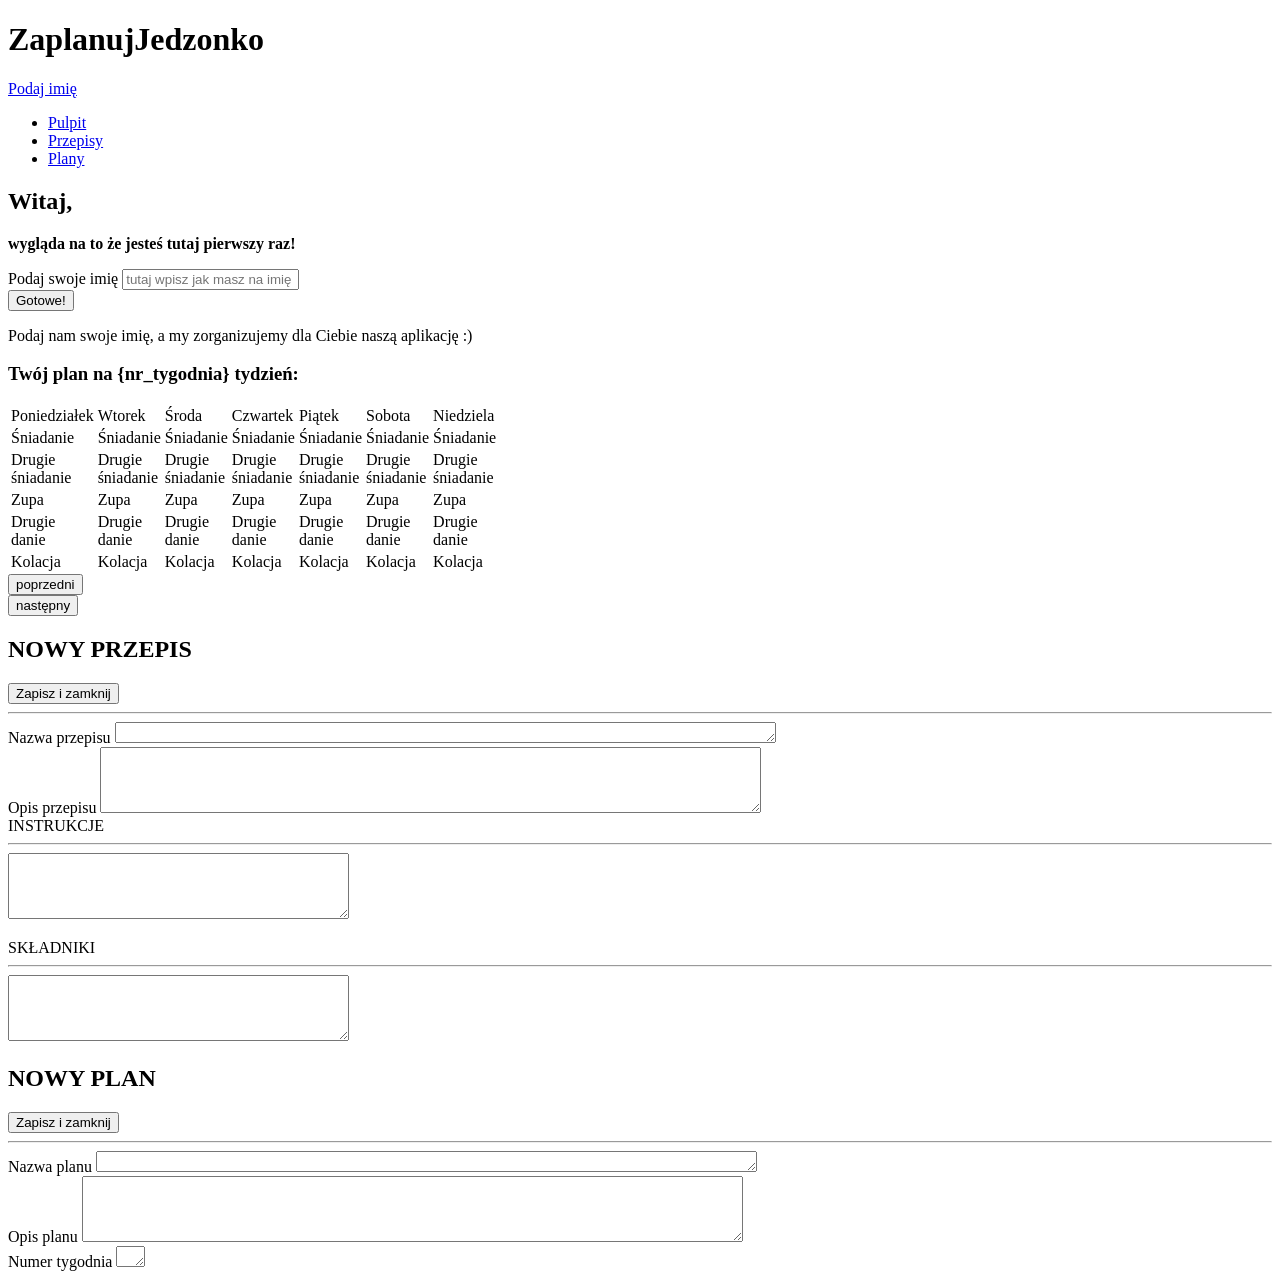
==== development/app.html @ 40dc9a52 "Domergowanie developa do feature/6.1" ====
<!DOCTYPE html>
<html lang="pl">
<head>
    <meta charset="UTF-8"/>
    <meta name="viewport" content="width=device-width, initial-scale=1.0"/>
    <meta http-equiv="X-UA-Compatible" content="ie=edge"/>
    <title>Zaplanuj Jedzonko</title>
    <link rel="stylesheet" href="./css/main.css"/>
    <link rel="stylesheet" href="./css/fontawesome.css"/>
</head>
<body class="app-body">
<div class="app-container">
    <header class="app-header">
        <div class="logo__container">
            <h1 class="logo__header">Zaplanuj<span class="logo__header logo__second__word">Jedzonko</span></h1>
        </div>
        <div class="app-header__user">
            <div class="app-header__name" id="nameDisplay"></div>
            <i class="fas fa-user-circle"></i>
        </div>
    </header>
    <nav class="app-nav">
        <ul class="app-nav__list">
            <li class="app-nav__item">
                <a href="app.html" class="app-nav__link app-nav__link--active">Pulpit</a>
            </li>
            <li class="app-nav__item">
                <a href="recipes.html" class="app-nav__link">Przepisy</a>
            </li>
            <li class="app-nav__item">
                <a href="schedules.html" class="app-nav__link">Plany</a>
            </li>
        </ul>
    </nav>
    <!--
    ################################################################
    ############ TU SIĘ ZACZYNA GLOWNY EKRAN APLIKACJI #############
    ################################################################
    -->
    <main class="app-main">
        <div class="main-container">
            <!--  ===== FIRST ENTRY SCREEN START  =====  -->
            <div class="main__screen main__screen--newUser" id="newUser">
                <div class="newUser__content">
                    <h2>Witaj,</h2>
                    <p><strong>wygląda na to że jesteś tutaj pierwszy raz!</strong></p>
                    <form name="userNameQuerry" class="newUser__form">
                        <label for="userName" class="hidden-label">Podaj swoje imię</label>
                        <input id="userName" type="text" name="userName" placeholder="tutaj wpisz jak masz na imię">
                        <br>
                        <button type="submit" class="btn btn--big" id="saveNameBtn">Gotowe!</button>
                    </form>
                    <p>Podaj nam swoje imię, a my zorganizujemy dla Ciebie naszą aplikację :)</p>
                </div>
            </div>
            <!--  ===== first entry screen end  =====  -->
            <!--  ===== DASHBOARD SCREEN START  =====  -->
            <div class="main__screen main__screen--dashboard" id="dashboard">
                <div class="week__plan__container">
                    <div class="week__plan__header">
                        <h3>Twój plan na {nr_tygodnia} tydzień:</h3>
                    </div>
                    <div class="week__plan">
                        <table class="week__plan__table">

                            <thead>
                            <tr class="table__header">
                                <td class="day-name1">Poniedziałek</td>
                                <td class="day-name2">Wtorek</td>
                                <td class="day-name3">Środa</td>
                                <td class="day-name4">Czwartek</td>
                                <td class="day-name5">Piątek</td>
                                <td class="day-name6">Sobota</td>
                                <td class="day-name7">Niedziela</td>
                            </tr>
                            </thead>

                            <tbody class="food__plan">
                            <tr class="meal1">
                                <td class="day1__meal1">Śniadanie</td>
                                <td class="day2__meal1">Śniadanie</td>
                                <td class="day3__meal1">Śniadanie</td>
                                <td class="day4__meal1">Śniadanie</td>
                                <td class="day5__meal1">Śniadanie</td>
                                <td class="day6__meal1">Śniadanie</td>
                                <td class="day7__meal1">Śniadanie</td>

                            </tr>
                            <tr class="meal2">
                                <td class="day1__meal2">Drugie<br>śniadanie</td>
                                <td class="day2__meal2">Drugie<br>śniadanie</td>
                                <td class="day3__meal2">Drugie<br>śniadanie</td>
                                <td class="day4__meal2">Drugie<br>śniadanie</td>
                                <td class="day5__meal2">Drugie<br>śniadanie</td>
                                <td class="day6__meal2">Drugie<br>śniadanie</td>
                                <td class="day7__meal2">Drugie<br>śniadanie</td>

                            </tr>
                            <tr class="meal3">
                                <td class="day1__meal3">Zupa</td>
                                <td class="day2__meal3">Zupa</td>
                                <td class="day3__meal3">Zupa</td>
                                <td class="day4__meal3">Zupa</td>
                                <td class="day5__meal3">Zupa</td>
                                <td class="day6__meal3">Zupa</td>
                                <td class="day7__meal3">Zupa</td>

                            </tr>
                            <tr class="meal4">
                                <td class="day1__meal4">Drugie<br>danie</td>
                                <td class="day2__meal4">Drugie<br>danie</td>
                                <td class="day3__meal4">Drugie<br>danie</td>
                                <td class="day4__meal4">Drugie<br>danie</td>
                                <td class="day5__meal4">Drugie<br>danie</td>
                                <td class="day6__meal4">Drugie<br>danie</td>
                                <td class="day7__meal4">Drugie<br>danie</td>

                            </tr>
                            <tr class="meal5">
                                <td class="day1__meal5">Kolacja</td>
                                <td class="day2__meal5">Kolacja</td>
                                <td class="day3__meal5">Kolacja</td>
                                <td class="day4__meal5">Kolacja</td>
                                <td class="day5__meal5">Kolacja</td>
                                <td class="day6__meal5">Kolacja</td>
                                <td class="day7__meal5">Kolacja</td>

                            </tr>
                            </tbody>

                        </table>

                    </div>
                    <div class="week__plan__container switch__buttons">
                        <div class="switch__previous">

                            <button class="button_previous" id="prevWeek"><i class="arrow_left"></i><i
                                    class="arrow_left"></i> poprzedni
                            </button>
                        </div>
                        <div class="switch__next">
                            <button class="button_next" id="nextWeek">następny <i class="arrow_right"></i><i
                                    class="arrow_right"></i>
                            </button>
                        </div>
                    </div>
                </div>
            </div>
            <!--  ===== dashboard screen end            =====  -->
            <!--  ===== ADD / EDIT RECIPE SCREEN START  =====  -->
            <div class="main__screen main__screen--addRecipe" id="addRecipe">
                <!-- tutaj panel dodawania/edycji przepisu-->

                <div class="main__recipes-header">
                    <h2 class="main__recipes-h2">NOWY PRZEPIS</h2>
                    <button class="main__recipes-button">Zapisz i zamknij</button>
                </div>
                    <hr>
                <form>
                        
                    <div class="main__recipes-info"> 
                        <label>Nazwa przepisu</label>                  
                        <textarea name="name" 
                        id="main__recipes-text-name" cols="80" rows="1" ></textarea>
                            <br>
                            <label>Opis przepisu</label>
                            
                            <textarea name="description"
                        id="main__recipes-txt-discription" cols="80" rows="4"></textarea> 
                              
                    </div>
                    <div class="main__recipes-lists">
                           
                        <div class="main__recipes_add">
                            <label>INSTRUKCJE</label>
                            <hr> 
                            
                            <textarea name="instruction" id="main__recipes-instruction" cols="40" rows="4" ></textarea>
                            <i class="fas fa-plus-square  fa-plus-instruction"></i>
                            <ol class="main__screen_order-list">
                                                        
                            </ol>
                        </div>
                        
                        <div class="main__recipes_add">
                            <label>SKŁADNIKI</label>
                            <hr>
                            <textarea name="components" id="main__recipes-component" cols="40" rows="4" ></textarea>
                            <i class="fas fa-plus-square fa-plus-component"></i>
                            <ul class="main__screen_unorder-list">
                                                                
                            </ul>                           
                        </div>
                            
                    </div>
                </form>
            </div>
            <!--  ===== add / edit recipe screen end    =====  -->
            <!--  ==== ADD / EDIT SCHEDULE SCREEN START ===== -->
            <div class="main__screen main__screen--addSchedule" id="addSchedule">

                <div class="main__recipes-header">
                    <h2 class="main__recipes-h2">NOWY PLAN</h2>
                    <button class="main__recipes-button">Zapisz i zamknij</button>
                </div>
                <hr>
                <form>
                    <div class="main__recipes-info">
                        <label for="schedule-name">Nazwa planu</label>
                        <textarea name="name"
                                  id="schedule-name" cols="80" rows="1"></textarea>
                        <br>
                        <label for="schedule-description">Opis planu</label>

                        <textarea name="description"
                                  id="schedule-description" cols="80" rows="4"></textarea>
                        <br>
                        <label for="schedule-weekNumber">Numer tygodnia</label>

                        <textarea name="description"
                                  id="schedule-weekNumber" cols="1" rows="1"></textarea>

                    </div>
                    <div class="main__recipes-lists">


                        </div>



                    </div>
                </form>

            </div>
            <!--  ===== add / edit schedule screen end    =====  -->
        </div>
        <!-- main container div end -->
    </main>
    <!--
    ############ Glowny ekran applikacji - KONIEC  #############
    -->

</div>
<script src="./js/app.js" defer></script>
</body>
</html>
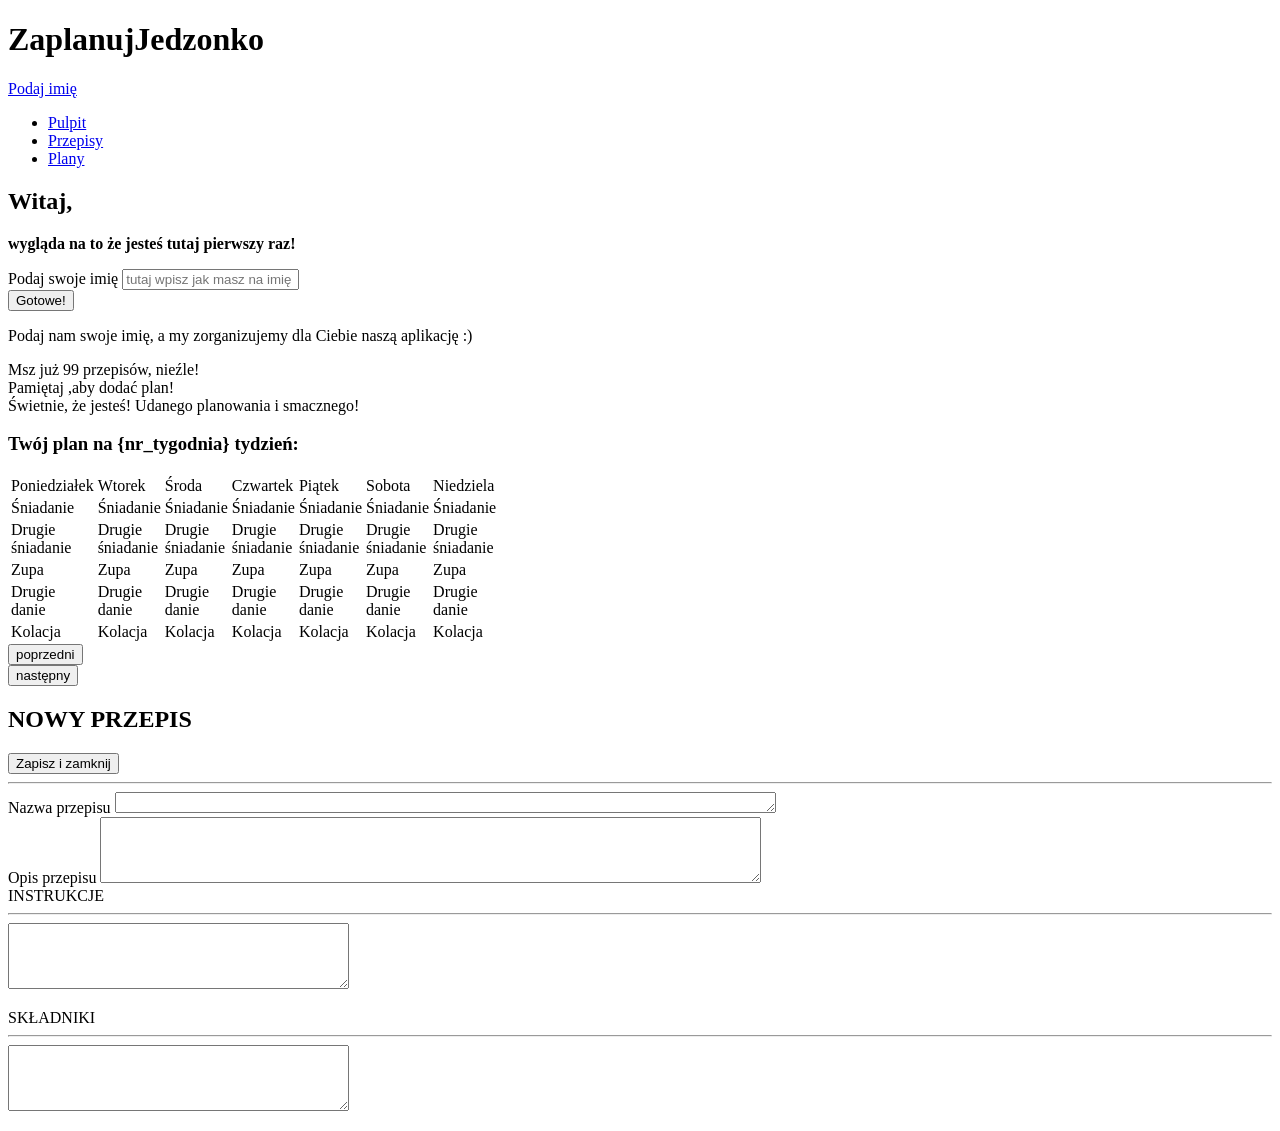
==== commit e37c4a3d: "3.3Zadanie_plus_poprwki_tytułowa" ====
--- a/development/app.html
+++ b/development/app.html
@@ -19,24 +19,24 @@
             <i class="fas fa-user-circle"></i>
         </div>
     </header>
-    <nav class="app-nav">
-        <ul class="app-nav__list">
-            <li class="app-nav__item">
-                <a href="app.html" class="app-nav__link app-nav__link--active">Pulpit</a>
-            </li>
-            <li class="app-nav__item">
-                <a href="recipes.html" class="app-nav__link">Przepisy</a>
-            </li>
-            <li class="app-nav__item">
-                <a href="schedules.html" class="app-nav__link">Plany</a>
-            </li>
-        </ul>
-    </nav>
-    <!--
-    ################################################################
-    ############ TU SIĘ ZACZYNA GLOWNY EKRAN APLIKACJI #############
-    ################################################################
-    -->
+        <nav class="app-nav">
+            <ul class="app-nav__list">
+                <li class="app-nav__item">
+                    <a href="app.html" class="app-nav__link app-nav__link--active">Pulpit</a>
+                </li>
+                <li class="app-nav__item">
+                    <a href="recipes.html" class="app-nav__link">Przepisy</a>
+                </li>
+                <li class="app-nav__item">
+                    <a href="schedules.html" class="app-nav__link">Plany</a>
+                </li>
+            </ul>
+        </nav>
+<!--
+################################################################
+############ TU SIĘ ZACZYNA GLOWNY EKRAN APLIKACJI #############
+################################################################
+-->
     <main class="app-main">
         <div class="main-container">
             <!--  ===== FIRST ENTRY SCREEN START  =====  -->
@@ -54,100 +54,129 @@
                 </div>
             </div>
             <!--  ===== first entry screen end  =====  -->
+
+            <div class="container__widget__notification">
+                <div class="first__notification__info">
+                    <span class="first__icon">
+                        <i class="fas fa-info-circle"></i>
+                    </span>
+                    <span class="first__txt__recpie">Msz już 99 przepisów, nieźle!</span>
+                    <span class="first_close_info">
+                        <i class="fas fa-window-close"></i>
+                    </span>
+                </div>
+                <div class="second__notification__plan">
+                    <span class="second__icon">
+                        <i class="fas fa-exclamation-circle"></i>
+                    </span>
+                    <span class="second__txt__plan">Pamiętaj ,aby dodać plan!</span>
+                    <span class="second__close__plan">
+                        <i class="fas fa-window-close"></i>
+                     </span>
+                </div>
+                <div class="third__notification__presence">
+                    <span class="third__icon">
+                        <i class="fas fa-check-square"></i>
+                    </span>
+                    <span class="third__txt__presence">Świetnie, że jesteś! Udanego planowania i smacznego!</span>
+                    <span class="third_close_presence">
+                        <i class="fas fa-window-close"></i>
+                    </span>
+                </div>
+            </div>
             <!--  ===== DASHBOARD SCREEN START  =====  -->
             <div class="main__screen main__screen--dashboard" id="dashboard">
                 <div class="week__plan__container">
-                    <div class="week__plan__header">
-                        <h3>Twój plan na {nr_tygodnia} tydzień:</h3>
+                        <div class="week__plan__header">
+                            <h3>Twój plan na {nr_tygodnia} tydzień:</h3>
+                        </div>
+                        <div class="week__plan">
+                            <table class="week__plan__table">
+
+                                <thead>
+                                    <tr class="table__header">
+                                        <td class="day-name1">Poniedziałek</td>
+                                        <td class="day-name2">Wtorek</td>
+                                        <td class="day-name3">Środa</td>
+                                        <td class="day-name4">Czwartek</td>
+                                        <td class="day-name5">Piątek</td>
+                                        <td class="day-name6">Sobota</td>
+                                        <td class="day-name7">Niedziela</td>
+                                    </tr>
+                                </thead>
+
+                                <tbody class="food__plan">
+                                    <tr class="meal1">
+                                        <td class="day1__meal1">Śniadanie</td>
+                                        <td class="day2__meal1">Śniadanie</td>
+                                        <td class="day3__meal1">Śniadanie</td>
+                                        <td class="day4__meal1">Śniadanie</td>
+                                        <td class="day5__meal1">Śniadanie</td>
+                                        <td class="day6__meal1">Śniadanie</td>
+                                        <td class="day7__meal1">Śniadanie</td>
+
+                                    </tr>
+                                    <tr class="meal2">
+                                        <td class="day1__meal2">Drugie<br>śniadanie</td>
+                                        <td class="day2__meal2">Drugie<br>śniadanie</td>
+                                        <td class="day3__meal2">Drugie<br>śniadanie</td>
+                                        <td class="day4__meal2">Drugie<br>śniadanie</td>
+                                        <td class="day5__meal2">Drugie<br>śniadanie</td>
+                                        <td class="day6__meal2">Drugie<br>śniadanie</td>
+                                        <td class="day7__meal2">Drugie<br>śniadanie</td>
+
+                                    </tr>
+                                    <tr class="meal3">
+                                        <td class="day1__meal3">Zupa</td>
+                                        <td class="day2__meal3">Zupa</td>
+                                        <td class="day3__meal3">Zupa</td>
+                                        <td class="day4__meal3">Zupa</td>
+                                        <td class="day5__meal3">Zupa</td>
+                                        <td class="day6__meal3">Zupa</td>
+                                        <td class="day7__meal3">Zupa</td>
+
+                                    </tr>
+                                    <tr class="meal4">
+                                        <td class="day1__meal4">Drugie<br>danie</td>
+                                        <td class="day2__meal4">Drugie<br>danie</td>
+                                        <td class="day3__meal4">Drugie<br>danie</td>
+                                        <td class="day4__meal4">Drugie<br>danie</td>
+                                        <td class="day5__meal4">Drugie<br>danie</td>
+                                        <td class="day6__meal4">Drugie<br>danie</td>
+                                        <td class="day7__meal4">Drugie<br>danie</td>
+
+                                    </tr>
+                                    <tr class="meal5">
+                                        <td class="day1__meal5">Kolacja</td>
+                                        <td class="day2__meal5">Kolacja</td>
+                                        <td class="day3__meal5">Kolacja</td>
+                                        <td class="day4__meal5">Kolacja</td>
+                                        <td class="day5__meal5">Kolacja</td>
+                                        <td class="day6__meal5">Kolacja</td>
+                                        <td class="day7__meal5">Kolacja</td>
+
+                                    </tr>
+                                </tbody>
+
+                            </table>
+
+                        </div>
+                        <div class="week__plan__container switch__buttons">
+                            <div class="switch__previous">
+                                <i class="arrow_left"></i>
+                                <i class="arrow_left"></i>
+                                <button class="button_previous">poprzedni</button>
+                            </div>
+                            <div class="switch__next">
+                                <button class="button_next">następny</button>
+                                <i class="arrow_right"></i>
+                                <i class="arrow_right"></i>
+                            </div>
+                        </div>
                     </div>
-                    <div class="week__plan">
-                        <table class="week__plan__table">
-
-                            <thead>
-                            <tr class="table__header">
-                                <td class="day-name1">Poniedziałek</td>
-                                <td class="day-name2">Wtorek</td>
-                                <td class="day-name3">Środa</td>
-                                <td class="day-name4">Czwartek</td>
-                                <td class="day-name5">Piątek</td>
-                                <td class="day-name6">Sobota</td>
-                                <td class="day-name7">Niedziela</td>
-                            </tr>
-                            </thead>
-
-                            <tbody class="food__plan">
-                            <tr class="meal1">
-                                <td class="day1__meal1">Śniadanie</td>
-                                <td class="day2__meal1">Śniadanie</td>
-                                <td class="day3__meal1">Śniadanie</td>
-                                <td class="day4__meal1">Śniadanie</td>
-                                <td class="day5__meal1">Śniadanie</td>
-                                <td class="day6__meal1">Śniadanie</td>
-                                <td class="day7__meal1">Śniadanie</td>
-
-                            </tr>
-                            <tr class="meal2">
-                                <td class="day1__meal2">Drugie<br>śniadanie</td>
-                                <td class="day2__meal2">Drugie<br>śniadanie</td>
-                                <td class="day3__meal2">Drugie<br>śniadanie</td>
-                                <td class="day4__meal2">Drugie<br>śniadanie</td>
-                                <td class="day5__meal2">Drugie<br>śniadanie</td>
-                                <td class="day6__meal2">Drugie<br>śniadanie</td>
-                                <td class="day7__meal2">Drugie<br>śniadanie</td>
-
-                            </tr>
-                            <tr class="meal3">
-                                <td class="day1__meal3">Zupa</td>
-                                <td class="day2__meal3">Zupa</td>
-                                <td class="day3__meal3">Zupa</td>
-                                <td class="day4__meal3">Zupa</td>
-                                <td class="day5__meal3">Zupa</td>
-                                <td class="day6__meal3">Zupa</td>
-                                <td class="day7__meal3">Zupa</td>
-
-                            </tr>
-                            <tr class="meal4">
-                                <td class="day1__meal4">Drugie<br>danie</td>
-                                <td class="day2__meal4">Drugie<br>danie</td>
-                                <td class="day3__meal4">Drugie<br>danie</td>
-                                <td class="day4__meal4">Drugie<br>danie</td>
-                                <td class="day5__meal4">Drugie<br>danie</td>
-                                <td class="day6__meal4">Drugie<br>danie</td>
-                                <td class="day7__meal4">Drugie<br>danie</td>
-
-                            </tr>
-                            <tr class="meal5">
-                                <td class="day1__meal5">Kolacja</td>
-                                <td class="day2__meal5">Kolacja</td>
-                                <td class="day3__meal5">Kolacja</td>
-                                <td class="day4__meal5">Kolacja</td>
-                                <td class="day5__meal5">Kolacja</td>
-                                <td class="day6__meal5">Kolacja</td>
-                                <td class="day7__meal5">Kolacja</td>
-
-                            </tr>
-                            </tbody>
-
-                        </table>
-
-                    </div>
-                    <div class="week__plan__container switch__buttons">
-                        <div class="switch__previous">
-
-                            <button class="button_previous" id="prevWeek"><i class="arrow_left"></i><i
-                                    class="arrow_left"></i> poprzedni
-                            </button>
-                        </div>
-                        <div class="switch__next">
-                            <button class="button_next" id="nextWeek">następny <i class="arrow_right"></i><i
-                                    class="arrow_right"></i>
-                            </button>
-                        </div>
-                    </div>
-                </div>
-            </div>
-            <!--  ===== dashboard screen end            =====  -->
-            <!--  ===== ADD / EDIT RECIPE SCREEN START  =====  -->
+
+                </div>
+            </div>
             <div class="main__screen main__screen--addRecipe" id="addRecipe">
                 <!-- tutaj panel dodawania/edycji przepisu-->
 
@@ -195,50 +224,14 @@
                     </div>
                 </form>
             </div>
-            <!--  ===== add / edit recipe screen end    =====  -->
-            <!--  ==== ADD / EDIT SCHEDULE SCREEN START ===== -->
             <div class="main__screen main__screen--addSchedule" id="addSchedule">
-
-                <div class="main__recipes-header">
-                    <h2 class="main__recipes-h2">NOWY PLAN</h2>
-                    <button class="main__recipes-button">Zapisz i zamknij</button>
-                </div>
-                <hr>
-                <form>
-                    <div class="main__recipes-info">
-                        <label for="schedule-name">Nazwa planu</label>
-                        <textarea name="name"
-                                  id="schedule-name" cols="80" rows="1"></textarea>
-                        <br>
-                        <label for="schedule-description">Opis planu</label>
-
-                        <textarea name="description"
-                                  id="schedule-description" cols="80" rows="4"></textarea>
-                        <br>
-                        <label for="schedule-weekNumber">Numer tygodnia</label>
-
-                        <textarea name="description"
-                                  id="schedule-weekNumber" cols="1" rows="1"></textarea>
-
-                    </div>
-                    <div class="main__recipes-lists">
-
-
-                        </div>
-
-
-
-                    </div>
-                </form>
-
-            </div>
-            <!--  ===== add / edit schedule screen end    =====  -->
+                <!-- tutaj panel dodawania/edycji planu-->
+            </div>
         </div>
-        <!-- main container div end -->
     </main>
-    <!--
-    ############ Glowny ekran applikacji - KONIEC  #############
-    -->
+<!--
+############ Glowny ekran applikacji - KONIEC  #############
+-->
 
 </div>
 <script src="./js/app.js" defer></script>
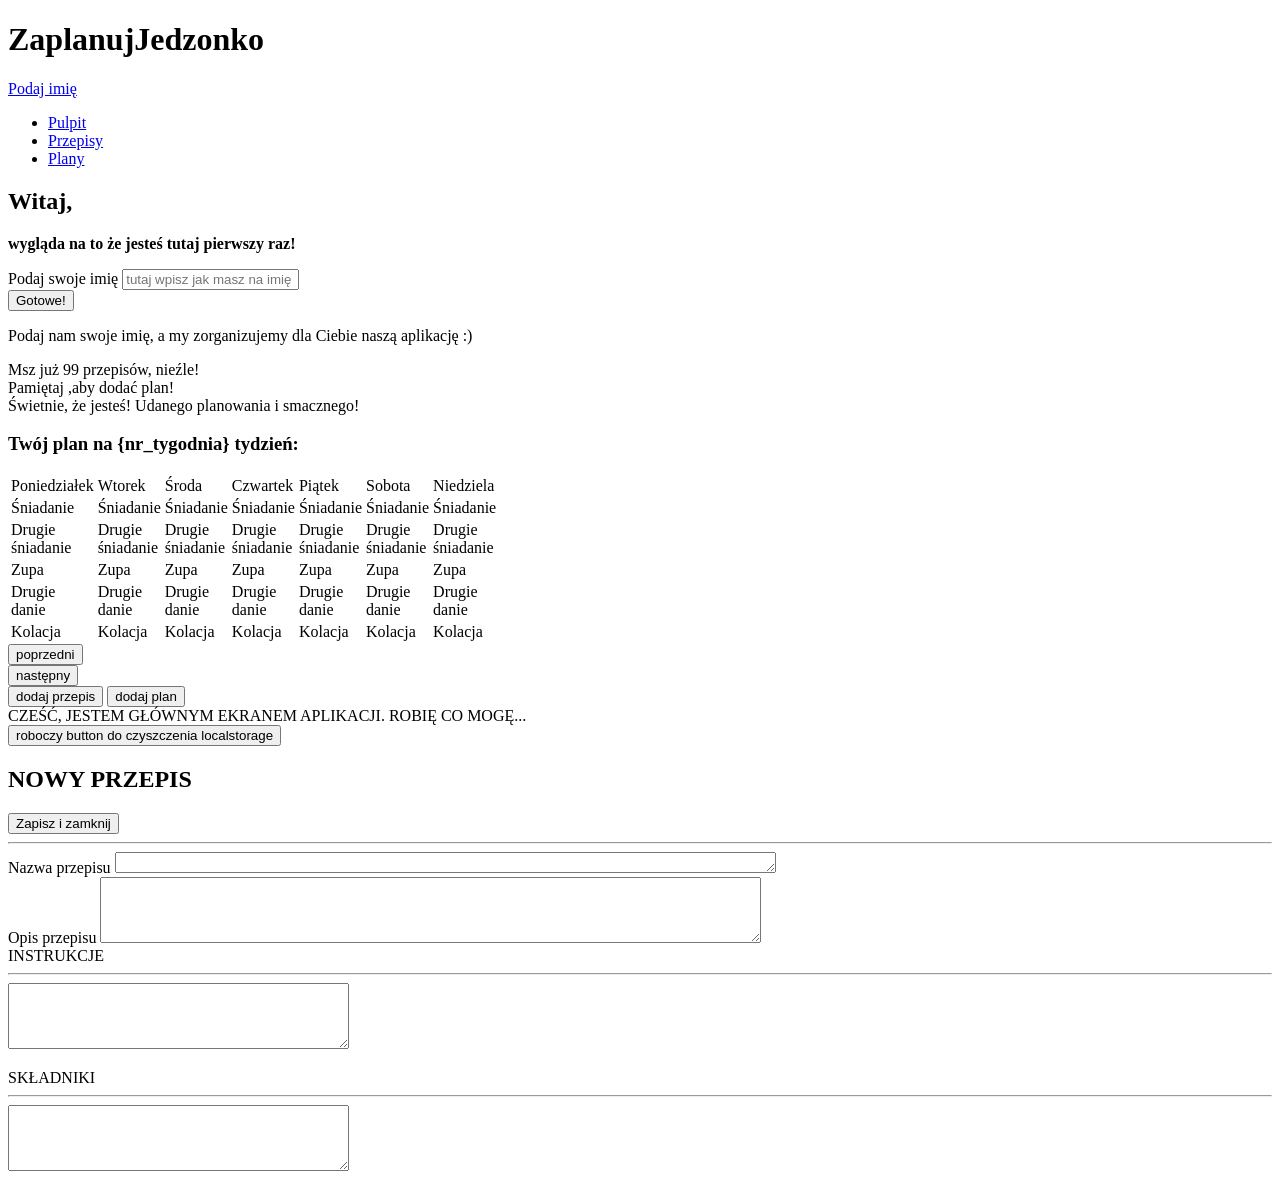
==== commit cbfcacb4: "Niby rozwiazano konflikty" ====
--- a/development/app.html
+++ b/development/app.html
@@ -85,6 +85,7 @@
                 </div>
             </div>
             <!--  ===== DASHBOARD SCREEN START  =====  -->
+
             <div class="main__screen main__screen--dashboard" id="dashboard">
                 <div class="week__plan__container">
                         <div class="week__plan__header">
@@ -176,6 +177,16 @@
                     </div>
 
                 </div>
+                <button class="btn__add__recipe">
+                    <span class="btn__icon__plus"></span>
+                    <span class="btn__name__przepis">dodaj przepis</span>
+                </button>
+                <button class="btn__add__recipe">
+                    <span class="btn__icon__plus"></span>
+                    <span class="btn__name__plan">dodaj plan</span>
+                </button>
+                <div>CZEŚĆ, JESTEM GŁÓWNYM EKRANEM APLIKACJI. ROBIĘ CO MOGĘ...</div>
+                <button id="wyczysc">roboczy button do czyszczenia localstorage</button>
             </div>
             <div class="main__screen main__screen--addRecipe" id="addRecipe">
                 <!-- tutaj panel dodawania/edycji przepisu-->
@@ -186,41 +197,41 @@
                 </div>
                     <hr>
                 <form>
-                        
-                    <div class="main__recipes-info"> 
-                        <label>Nazwa przepisu</label>                  
-                        <textarea name="name" 
+
+                    <div class="main__recipes-info">
+                        <label>Nazwa przepisu</label>
+                        <textarea name="name"
                         id="main__recipes-text-name" cols="80" rows="1" ></textarea>
                             <br>
                             <label>Opis przepisu</label>
-                            
+
                             <textarea name="description"
-                        id="main__recipes-txt-discription" cols="80" rows="4"></textarea> 
-                              
+                        id="main__recipes-txt-discription" cols="80" rows="4"></textarea>
+
                     </div>
                     <div class="main__recipes-lists">
-                           
+
                         <div class="main__recipes_add">
                             <label>INSTRUKCJE</label>
-                            <hr> 
-                            
+                            <hr>
+
                             <textarea name="instruction" id="main__recipes-instruction" cols="40" rows="4" ></textarea>
                             <i class="fas fa-plus-square  fa-plus-instruction"></i>
                             <ol class="main__screen_order-list">
-                                                        
+
                             </ol>
                         </div>
-                        
+
                         <div class="main__recipes_add">
                             <label>SKŁADNIKI</label>
                             <hr>
                             <textarea name="components" id="main__recipes-component" cols="40" rows="4" ></textarea>
                             <i class="fas fa-plus-square fa-plus-component"></i>
                             <ul class="main__screen_unorder-list">
-                                                                
-                            </ul>                           
-                        </div>
-                            
+
+                            </ul>
+                        </div>
+
                     </div>
                 </form>
             </div>
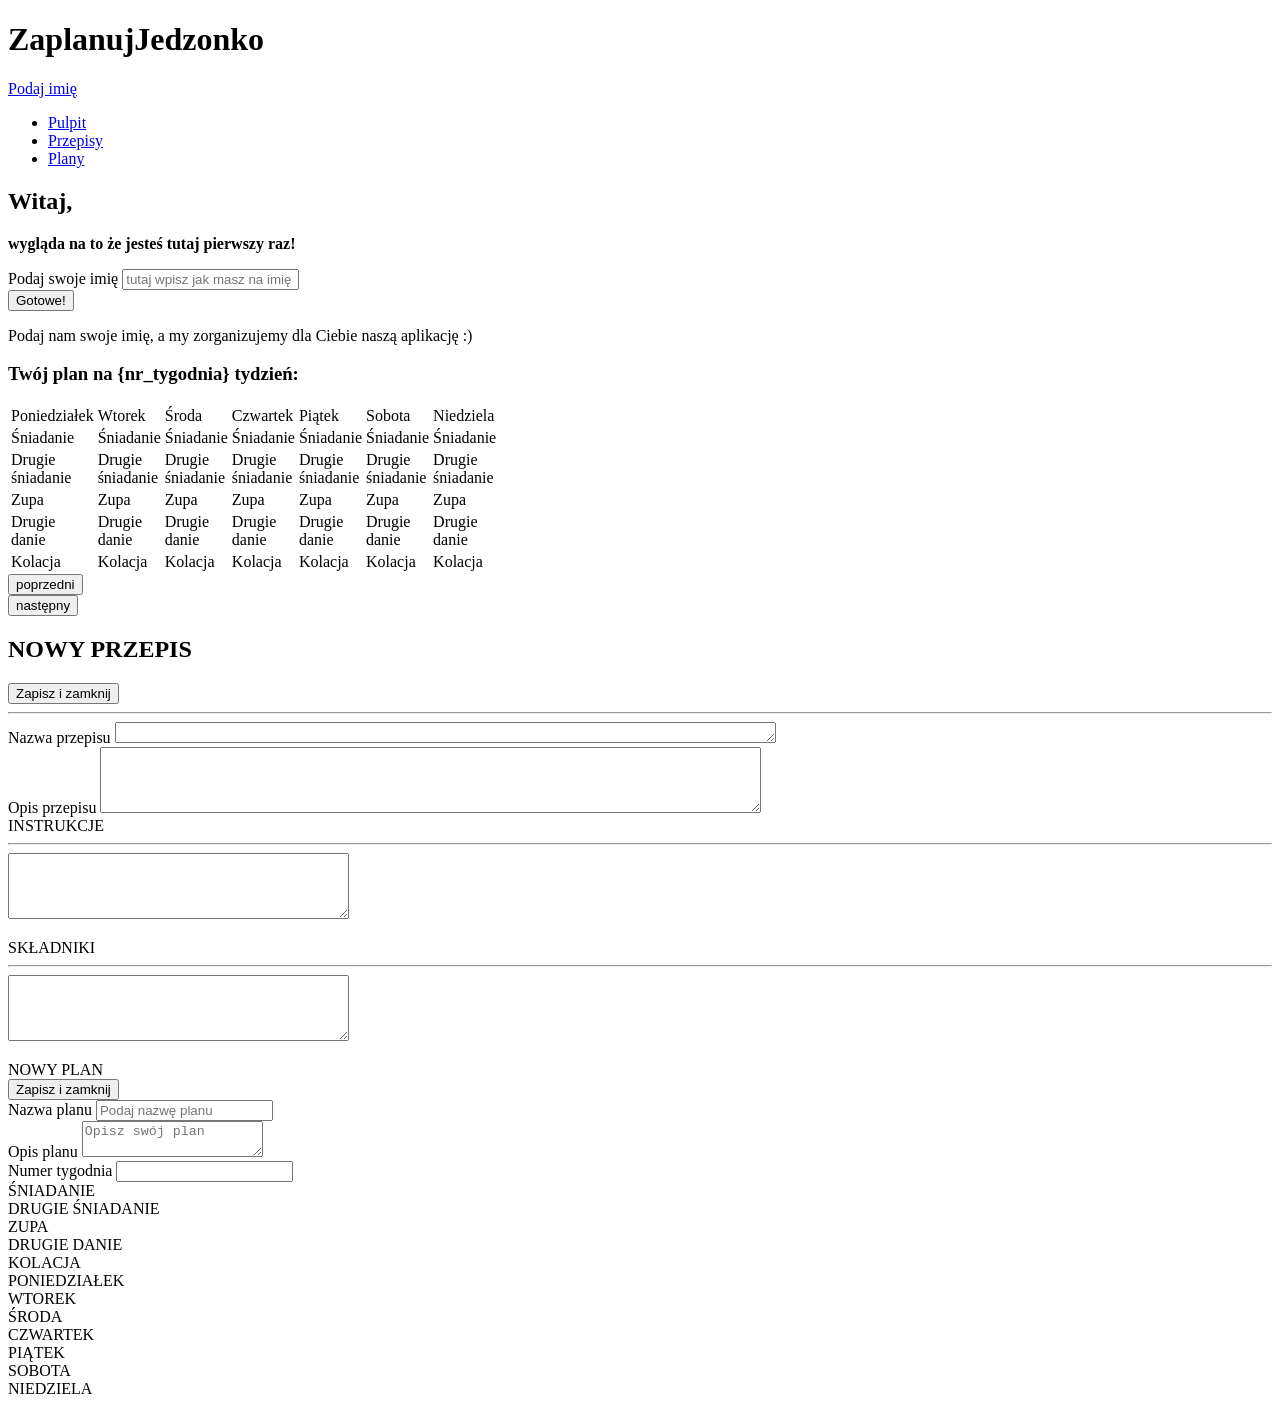
==== commit 82a39cf4: "Dodano opcję zapisywania planów" ====
--- a/development/app.html
+++ b/development/app.html
@@ -19,24 +19,24 @@
             <i class="fas fa-user-circle"></i>
         </div>
     </header>
-        <nav class="app-nav">
-            <ul class="app-nav__list">
-                <li class="app-nav__item">
-                    <a href="app.html" class="app-nav__link app-nav__link--active">Pulpit</a>
-                </li>
-                <li class="app-nav__item">
-                    <a href="recipes.html" class="app-nav__link">Przepisy</a>
-                </li>
-                <li class="app-nav__item">
-                    <a href="schedules.html" class="app-nav__link">Plany</a>
-                </li>
-            </ul>
-        </nav>
-<!--
-################################################################
-############ TU SIĘ ZACZYNA GLOWNY EKRAN APLIKACJI #############
-################################################################
--->
+    <nav class="app-nav">
+        <ul class="app-nav__list">
+            <li class="app-nav__item">
+                <a href="app.html" class="app-nav__link app-nav__link--active">Pulpit</a>
+            </li>
+            <li class="app-nav__item">
+                <a href="recipes.html" class="app-nav__link">Przepisy</a>
+            </li>
+            <li class="app-nav__item">
+                <a href="schedules.html" class="app-nav__link">Plany</a>
+            </li>
+        </ul>
+    </nav>
+    <!--
+    ################################################################
+    ############ TU SIĘ ZACZYNA GLOWNY EKRAN APLIKACJI #############
+    ################################################################
+    -->
     <main class="app-main">
         <div class="main-container">
             <!--  ===== FIRST ENTRY SCREEN START  =====  -->
@@ -54,140 +54,100 @@
                 </div>
             </div>
             <!--  ===== first entry screen end  =====  -->
-
-            <div class="container__widget__notification">
-                <div class="first__notification__info">
-                    <span class="first__icon">
-                        <i class="fas fa-info-circle"></i>
-                    </span>
-                    <span class="first__txt__recpie">Msz już 99 przepisów, nieźle!</span>
-                    <span class="first_close_info">
-                        <i class="fas fa-window-close"></i>
-                    </span>
-                </div>
-                <div class="second__notification__plan">
-                    <span class="second__icon">
-                        <i class="fas fa-exclamation-circle"></i>
-                    </span>
-                    <span class="second__txt__plan">Pamiętaj ,aby dodać plan!</span>
-                    <span class="second__close__plan">
-                        <i class="fas fa-window-close"></i>
-                     </span>
-                </div>
-                <div class="third__notification__presence">
-                    <span class="third__icon">
-                        <i class="fas fa-check-square"></i>
-                    </span>
-                    <span class="third__txt__presence">Świetnie, że jesteś! Udanego planowania i smacznego!</span>
-                    <span class="third_close_presence">
-                        <i class="fas fa-window-close"></i>
-                    </span>
+            <!--  ===== DASHBOARD SCREEN START  =====  -->
+            <div class="main__screen main__screen--dashboard" id="dashboard">
+                <div class="week__plan__container">
+                    <div class="week__plan__header">
+                        <h3>Twój plan na {nr_tygodnia} tydzień:</h3>
+                    </div>
+                    <div class="week__plan">
+                        <table class="week__plan__table">
+
+                            <thead>
+                            <tr class="table__header">
+                                <td class="day-name1">Poniedziałek</td>
+                                <td class="day-name2">Wtorek</td>
+                                <td class="day-name3">Środa</td>
+                                <td class="day-name4">Czwartek</td>
+                                <td class="day-name5">Piątek</td>
+                                <td class="day-name6">Sobota</td>
+                                <td class="day-name7">Niedziela</td>
+                            </tr>
+                            </thead>
+
+                            <tbody class="food__plan">
+                            <tr class="meal1">
+                                <td class="day1__meal1">Śniadanie</td>
+                                <td class="day2__meal1">Śniadanie</td>
+                                <td class="day3__meal1">Śniadanie</td>
+                                <td class="day4__meal1">Śniadanie</td>
+                                <td class="day5__meal1">Śniadanie</td>
+                                <td class="day6__meal1">Śniadanie</td>
+                                <td class="day7__meal1">Śniadanie</td>
+
+                            </tr>
+                            <tr class="meal2">
+                                <td class="day1__meal2">Drugie<br>śniadanie</td>
+                                <td class="day2__meal2">Drugie<br>śniadanie</td>
+                                <td class="day3__meal2">Drugie<br>śniadanie</td>
+                                <td class="day4__meal2">Drugie<br>śniadanie</td>
+                                <td class="day5__meal2">Drugie<br>śniadanie</td>
+                                <td class="day6__meal2">Drugie<br>śniadanie</td>
+                                <td class="day7__meal2">Drugie<br>śniadanie</td>
+
+                            </tr>
+                            <tr class="meal3">
+                                <td class="day1__meal3">Zupa</td>
+                                <td class="day2__meal3">Zupa</td>
+                                <td class="day3__meal3">Zupa</td>
+                                <td class="day4__meal3">Zupa</td>
+                                <td class="day5__meal3">Zupa</td>
+                                <td class="day6__meal3">Zupa</td>
+                                <td class="day7__meal3">Zupa</td>
+
+                            </tr>
+                            <tr class="meal4">
+                                <td class="day1__meal4">Drugie<br>danie</td>
+                                <td class="day2__meal4">Drugie<br>danie</td>
+                                <td class="day3__meal4">Drugie<br>danie</td>
+                                <td class="day4__meal4">Drugie<br>danie</td>
+                                <td class="day5__meal4">Drugie<br>danie</td>
+                                <td class="day6__meal4">Drugie<br>danie</td>
+                                <td class="day7__meal4">Drugie<br>danie</td>
+
+                            </tr>
+                            <tr class="meal5">
+                                <td class="day1__meal5">Kolacja</td>
+                                <td class="day2__meal5">Kolacja</td>
+                                <td class="day3__meal5">Kolacja</td>
+                                <td class="day4__meal5">Kolacja</td>
+                                <td class="day5__meal5">Kolacja</td>
+                                <td class="day6__meal5">Kolacja</td>
+                                <td class="day7__meal5">Kolacja</td>
+
+                            </tr>
+                            </tbody>
+
+                        </table>
+
+                    </div>
+                    <div class="week__plan__container switch__buttons">
+                        <div class="switch__previous">
+
+                            <button class="button_previous" id="prevWeek"><i class="arrow_left"></i><i
+                                    class="arrow_left"></i> poprzedni
+                            </button>
+                        </div>
+                        <div class="switch__next">
+                            <button class="button_next" id="nextWeek">następny <i class="arrow_right"></i><i
+                                    class="arrow_right"></i>
+                            </button>
+                        </div>
+                    </div>
                 </div>
             </div>
-            <!--  ===== DASHBOARD SCREEN START  =====  -->
-
-            <div class="main__screen main__screen--dashboard" id="dashboard">
-                <div class="week__plan__container">
-                        <div class="week__plan__header">
-                            <h3>Twój plan na {nr_tygodnia} tydzień:</h3>
-                        </div>
-                        <div class="week__plan">
-                            <table class="week__plan__table">
-
-                                <thead>
-                                    <tr class="table__header">
-                                        <td class="day-name1">Poniedziałek</td>
-                                        <td class="day-name2">Wtorek</td>
-                                        <td class="day-name3">Środa</td>
-                                        <td class="day-name4">Czwartek</td>
-                                        <td class="day-name5">Piątek</td>
-                                        <td class="day-name6">Sobota</td>
-                                        <td class="day-name7">Niedziela</td>
-                                    </tr>
-                                </thead>
-
-                                <tbody class="food__plan">
-                                    <tr class="meal1">
-                                        <td class="day1__meal1">Śniadanie</td>
-                                        <td class="day2__meal1">Śniadanie</td>
-                                        <td class="day3__meal1">Śniadanie</td>
-                                        <td class="day4__meal1">Śniadanie</td>
-                                        <td class="day5__meal1">Śniadanie</td>
-                                        <td class="day6__meal1">Śniadanie</td>
-                                        <td class="day7__meal1">Śniadanie</td>
-
-                                    </tr>
-                                    <tr class="meal2">
-                                        <td class="day1__meal2">Drugie<br>śniadanie</td>
-                                        <td class="day2__meal2">Drugie<br>śniadanie</td>
-                                        <td class="day3__meal2">Drugie<br>śniadanie</td>
-                                        <td class="day4__meal2">Drugie<br>śniadanie</td>
-                                        <td class="day5__meal2">Drugie<br>śniadanie</td>
-                                        <td class="day6__meal2">Drugie<br>śniadanie</td>
-                                        <td class="day7__meal2">Drugie<br>śniadanie</td>
-
-                                    </tr>
-                                    <tr class="meal3">
-                                        <td class="day1__meal3">Zupa</td>
-                                        <td class="day2__meal3">Zupa</td>
-                                        <td class="day3__meal3">Zupa</td>
-                                        <td class="day4__meal3">Zupa</td>
-                                        <td class="day5__meal3">Zupa</td>
-                                        <td class="day6__meal3">Zupa</td>
-                                        <td class="day7__meal3">Zupa</td>
-
-                                    </tr>
-                                    <tr class="meal4">
-                                        <td class="day1__meal4">Drugie<br>danie</td>
-                                        <td class="day2__meal4">Drugie<br>danie</td>
-                                        <td class="day3__meal4">Drugie<br>danie</td>
-                                        <td class="day4__meal4">Drugie<br>danie</td>
-                                        <td class="day5__meal4">Drugie<br>danie</td>
-                                        <td class="day6__meal4">Drugie<br>danie</td>
-                                        <td class="day7__meal4">Drugie<br>danie</td>
-
-                                    </tr>
-                                    <tr class="meal5">
-                                        <td class="day1__meal5">Kolacja</td>
-                                        <td class="day2__meal5">Kolacja</td>
-                                        <td class="day3__meal5">Kolacja</td>
-                                        <td class="day4__meal5">Kolacja</td>
-                                        <td class="day5__meal5">Kolacja</td>
-                                        <td class="day6__meal5">Kolacja</td>
-                                        <td class="day7__meal5">Kolacja</td>
-
-                                    </tr>
-                                </tbody>
-
-                            </table>
-
-                        </div>
-                        <div class="week__plan__container switch__buttons">
-                            <div class="switch__previous">
-                                <i class="arrow_left"></i>
-                                <i class="arrow_left"></i>
-                                <button class="button_previous">poprzedni</button>
-                            </div>
-                            <div class="switch__next">
-                                <button class="button_next">następny</button>
-                                <i class="arrow_right"></i>
-                                <i class="arrow_right"></i>
-                            </div>
-                        </div>
-                    </div>
-
-                </div>
-                <button class="btn__add__recipe">
-                    <span class="btn__icon__plus"></span>
-                    <span class="btn__name__przepis">dodaj przepis</span>
-                </button>
-                <button class="btn__add__recipe">
-                    <span class="btn__icon__plus"></span>
-                    <span class="btn__name__plan">dodaj plan</span>
-                </button>
-                <div>CZEŚĆ, JESTEM GŁÓWNYM EKRANEM APLIKACJI. ROBIĘ CO MOGĘ...</div>
-                <button id="wyczysc">roboczy button do czyszczenia localstorage</button>
-            </div>
+            <!--  ===== dashboard screen end            =====  -->
+            <!--  ===== ADD / EDIT RECIPE SCREEN START  =====  -->
             <div class="main__screen main__screen--addRecipe" id="addRecipe">
                 <!-- tutaj panel dodawania/edycji przepisu-->
 
@@ -195,18 +155,18 @@
                     <h2 class="main__recipes-h2">NOWY PRZEPIS</h2>
                     <button class="main__recipes-button">Zapisz i zamknij</button>
                 </div>
-                    <hr>
+                <hr>
                 <form>
 
                     <div class="main__recipes-info">
                         <label>Nazwa przepisu</label>
                         <textarea name="name"
-                        id="main__recipes-text-name" cols="80" rows="1" ></textarea>
-                            <br>
-                            <label>Opis przepisu</label>
-
-                            <textarea name="description"
-                        id="main__recipes-txt-discription" cols="80" rows="4"></textarea>
+                                  id="main__recipes-text-name" cols="80" rows="1"></textarea>
+                        <br>
+                        <label>Opis przepisu</label>
+
+                        <textarea name="description"
+                                  id="main__recipes-txt-discription" cols="80" rows="4"></textarea>
 
                     </div>
                     <div class="main__recipes-lists">
@@ -215,7 +175,7 @@
                             <label>INSTRUKCJE</label>
                             <hr>
 
-                            <textarea name="instruction" id="main__recipes-instruction" cols="40" rows="4" ></textarea>
+                            <textarea name="instruction" id="main__recipes-instruction" cols="40" rows="4"></textarea>
                             <i class="fas fa-plus-square  fa-plus-instruction"></i>
                             <ol class="main__screen_order-list">
 
@@ -225,7 +185,7 @@
                         <div class="main__recipes_add">
                             <label>SKŁADNIKI</label>
                             <hr>
-                            <textarea name="components" id="main__recipes-component" cols="40" rows="4" ></textarea>
+                            <textarea name="components" id="main__recipes-component" cols="40" rows="4"></textarea>
                             <i class="fas fa-plus-square fa-plus-component"></i>
                             <ul class="main__screen_unorder-list">
 
@@ -235,17 +195,103 @@
                     </div>
                 </form>
             </div>
+            <!--  ===== add / edit recipe screen end    =====  -->
+            <!--  ==== ADD / EDIT SCHEDULE SCREEN START ===== -->
             <div class="main__screen main__screen--addSchedule" id="addSchedule">
-                <!-- tutaj panel dodawania/edycji planu-->
+                <div class="schedule__outercontainer">
+
+                    <div class="schedule__header">
+                        <div class="schedule__title">NOWY PLAN</div>
+                        <button class="btn" id="saveSchedBtn" form="schedForm" type="submit">Zapisz i zamknij</button>
+                    </div>
+                    <div class="schedule__innercontainer">
+                        <div class="input-wrapper">
+                            <label for="schedName">Nazwa planu</label>
+                            <input type="text" id="schedName" name="schedName" placeholder="Podaj nazwę planu">
+                        </div>
+                        <div class="input-wrapper">
+                            <label for="schedDecsription">Opis planu</label>
+                            <textarea id="schedDescription" name="schedDecsription"
+                                      placeholder="Opisz swój plan"></textarea>
+                        </div>
+                        <div class="input-wrapper">
+                            <label for="schedWeekNo">Numer tygodnia</label>
+                            <input type="text" id="schedWeekNo" name="schedWeekNo"
+                                   placeholder="">
+                        </div>
+                        <form class="table-wrapper" id="schedForm">
+                            <!-- Naglowek tabeli -->
+                            <div class="table__head breakfast">ŚNIADANIE</div>
+                            <div class="table__head breakfast2">DRUGIE ŚNIADANIE</div>
+                            <div class="table__head soup">ZUPA</div>
+                            <div class="table__head maincourse">DRUGIE DANIE</div>
+                            <div class="table__head supper">KOLACJA</div>
+                            <!-- Dni tygodnia tabeli -->
+                            <div class="table__weekday mon">PONIEDZIAŁEK</div>
+                            <div class="table__weekday tue">WTOREK</div>
+                            <div class="table__weekday wed">ŚRODA</div>
+                            <div class="table__weekday thu">CZWARTEK</div>
+                            <div class="table__weekday fri">PIĄTEK</div>
+                            <div class="table__weekday sat">SOBOTA</div>
+                            <div class="table__weekday sun">NIEDZIELA</div>
+                            <!-- inputy tabeli -->
+                            <div class="table__cell mon breakfast"></div>
+                            <div class="table__cell mon breakfast2"></div>
+                            <div class="table__cell mon soup"></div>
+                            <div class="table__cell mon maincourse"></div>
+                            <div class="table__cell mon supper"></div>
+
+                            <div class="table__cell tue breakfast"></div>
+                            <div class="table__cell tue breakfast2"></div>
+                            <div class="table__cell tue soup"></div>
+                            <div class="table__cell tue maincourse"></div>
+                            <div class="table__cell tue supper"></div>
+
+                            <div class="table__cell wed breakfast"></div>
+                            <div class="table__cell wed breakfast2"></div>
+                            <div class="table__cell wed soup"></div>
+                            <div class="table__cell wed maincourse"></div>
+                            <div class="table__cell wed supper"></div>
+
+                            <div class="table__cell thu breakfast"></div>
+                            <div class="table__cell thu breakfast2"></div>
+                            <div class="table__cell thu soup"></div>
+                            <div class="table__cell thu maincourse"></div>
+                            <div class="table__cell thu supper"></div>
+
+                            <div class="table__cell fri breakfast"></div>
+                            <div class="table__cell fri breakfast2"></div>
+                            <div class="table__cell fri soup"></div>
+                            <div class="table__cell fri maincourse"></div>
+                            <div class="table__cell fri supper"></div>
+
+                            <div class="table__cell sat breakfast"></div>
+                            <div class="table__cell sat breakfast2"></div>
+                            <div class="table__cell sat soup"></div>
+                            <div class="table__cell sat maincourse"></div>
+                            <div class="table__cell sat supper"></div>
+
+                            <div class="table__cell sun breakfast"></div>
+                            <div class="table__cell sun breakfast2"></div>
+                            <div class="table__cell sun soup"></div>
+                            <div class="table__cell sun maincourse"></div>
+                            <div class="table__cell sun supper"></div>
+
+                        </form>
+                    </div>
+                </div>
             </div>
+            <!--  ===== add / edit schedule screen end    =====  -->
         </div>
+        <!-- main container div end -->
     </main>
-<!--
-############ Glowny ekran applikacji - KONIEC  #############
--->
+    <!--
+    ############ Glowny ekran applikacji - KONIEC  #############
+    -->
 
 </div>
 <script src="./js/app.js" defer></script>
+<script src="./js/newSchedule.js" defer></script>
 </body>
 </html>
 
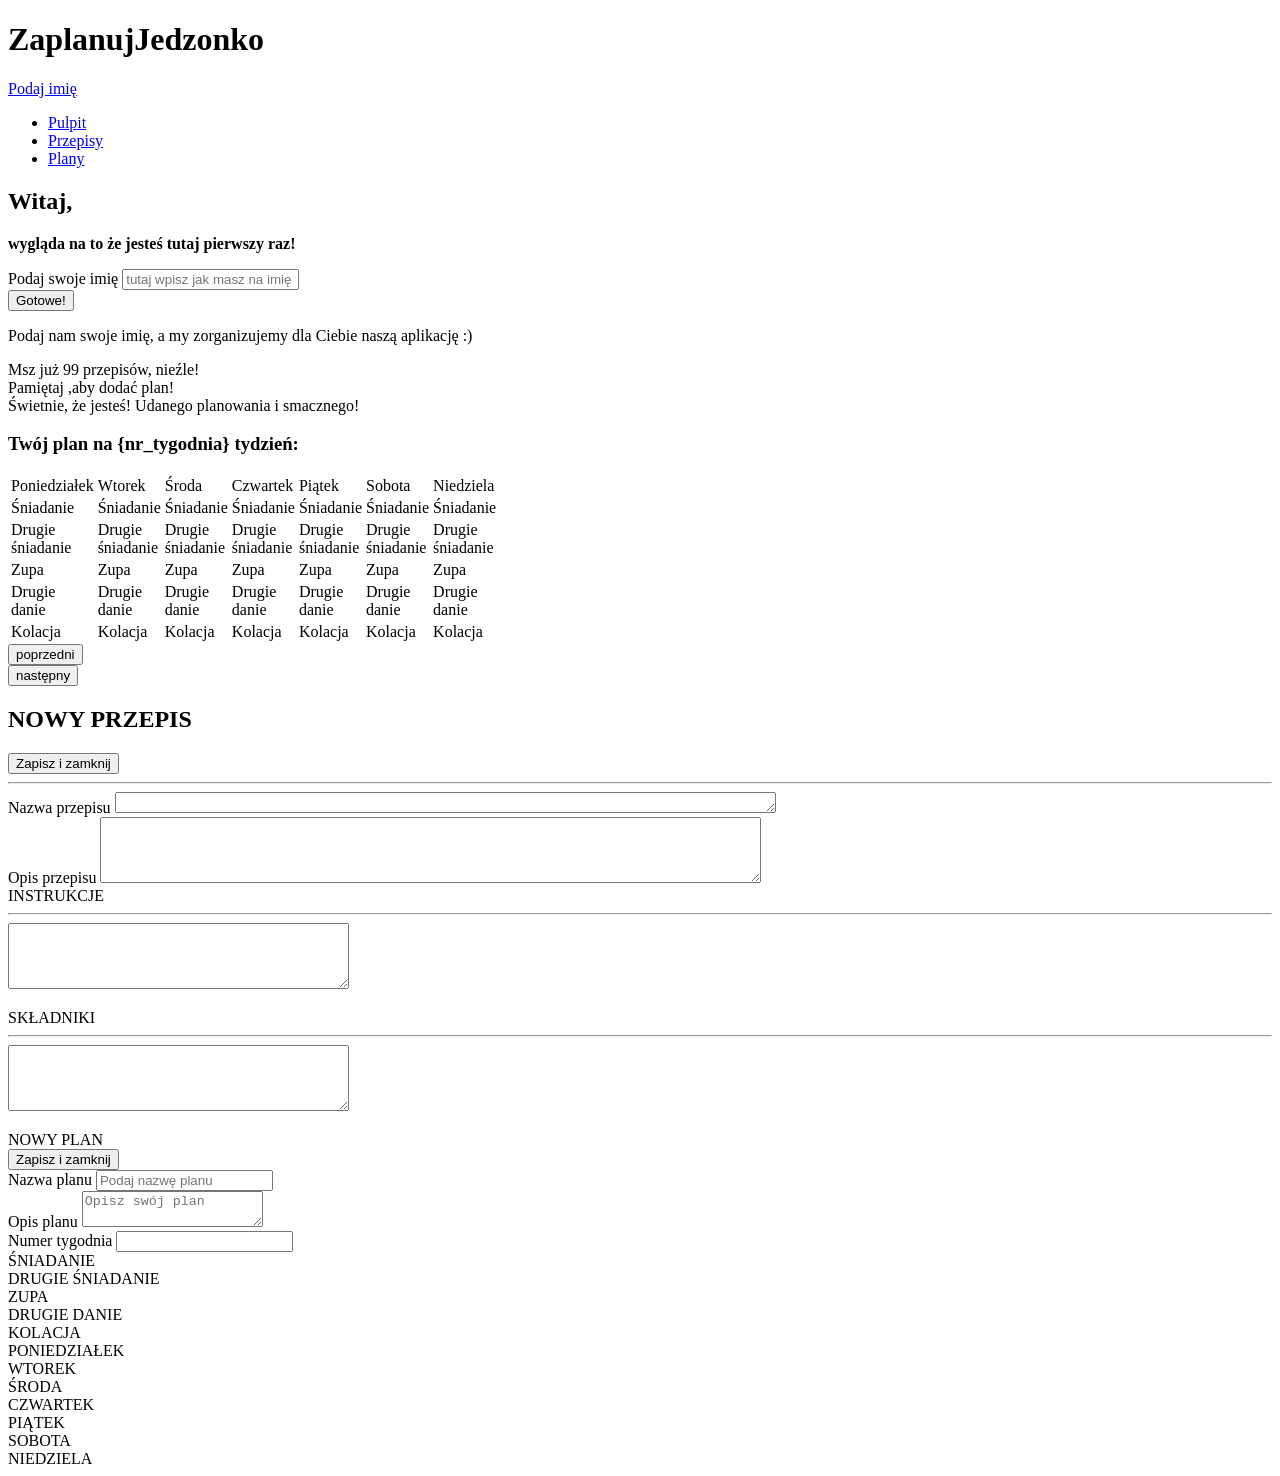
==== commit 3aa16695: "Usunięto konflikty" ====
--- a/development/app.html
+++ b/development/app.html
@@ -54,6 +54,36 @@
                 </div>
             </div>
             <!--  ===== first entry screen end  =====  -->
+
+            <div class="container__widget__notification">
+                <div class="first__notification__info">
+                    <span class="first__icon">
+                        <i class="fas fa-info-circle"></i>
+                    </span>
+                    <span class="first__txt__recpie">Msz już 99 przepisów, nieźle!</span>
+                    <span class="first_close_info">
+                        <i class="fas fa-window-close"></i>
+                    </span>
+                </div>
+                <div class="second__notification__plan">
+                    <span class="second__icon">
+                        <i class="fas fa-exclamation-circle"></i>
+                    </span>
+                    <span class="second__txt__plan">Pamiętaj ,aby dodać plan!</span>
+                    <span class="second__close__plan">
+                        <i class="fas fa-window-close"></i>
+                     </span>
+                </div>
+                <div class="third__notification__presence">
+                    <span class="third__icon">
+                        <i class="fas fa-check-square"></i>
+                    </span>
+                    <span class="third__txt__presence">Świetnie, że jesteś! Udanego planowania i smacznego!</span>
+                    <span class="third_close_presence">
+                        <i class="fas fa-window-close"></i>
+                    </span>
+                </div>
+            </div>
             <!--  ===== DASHBOARD SCREEN START  =====  -->
             <div class="main__screen main__screen--dashboard" id="dashboard">
                 <div class="week__plan__container">
@@ -144,6 +174,7 @@
                             </button>
                         </div>
                     </div>
+
                 </div>
             </div>
             <!--  ===== dashboard screen end            =====  -->
@@ -157,41 +188,41 @@
                 </div>
                 <hr>
                 <form>
-
-                    <div class="main__recipes-info">
-                        <label>Nazwa przepisu</label>
-                        <textarea name="name"
-                                  id="main__recipes-text-name" cols="80" rows="1"></textarea>
-                        <br>
-                        <label>Opis przepisu</label>
-
-                        <textarea name="description"
-                                  id="main__recipes-txt-discription" cols="80" rows="4"></textarea>
-
+                        
+                    <div class="main__recipes-info"> 
+                        <label>Nazwa przepisu</label>                  
+                        <textarea name="name" 
+                        id="main__recipes-text-name" cols="80" rows="1" ></textarea>
+                            <br>
+                            <label>Opis przepisu</label>
+                            
+                            <textarea name="description"
+                        id="main__recipes-txt-discription" cols="80" rows="4"></textarea> 
+                              
                     </div>
                     <div class="main__recipes-lists">
-
+                           
                         <div class="main__recipes_add">
                             <label>INSTRUKCJE</label>
-                            <hr>
-
-                            <textarea name="instruction" id="main__recipes-instruction" cols="40" rows="4"></textarea>
+                            <hr> 
+                            
+                            <textarea name="instruction" id="main__recipes-instruction" cols="40" rows="4" ></textarea>
                             <i class="fas fa-plus-square  fa-plus-instruction"></i>
                             <ol class="main__screen_order-list">
-
+                                                        
                             </ol>
                         </div>
-
+                        
                         <div class="main__recipes_add">
                             <label>SKŁADNIKI</label>
                             <hr>
-                            <textarea name="components" id="main__recipes-component" cols="40" rows="4"></textarea>
+                            <textarea name="components" id="main__recipes-component" cols="40" rows="4" ></textarea>
                             <i class="fas fa-plus-square fa-plus-component"></i>
                             <ul class="main__screen_unorder-list">
-
-                            </ul>
-                        </div>
-
+                                                                
+                            </ul>                           
+                        </div>
+                            
                     </div>
                 </form>
             </div>
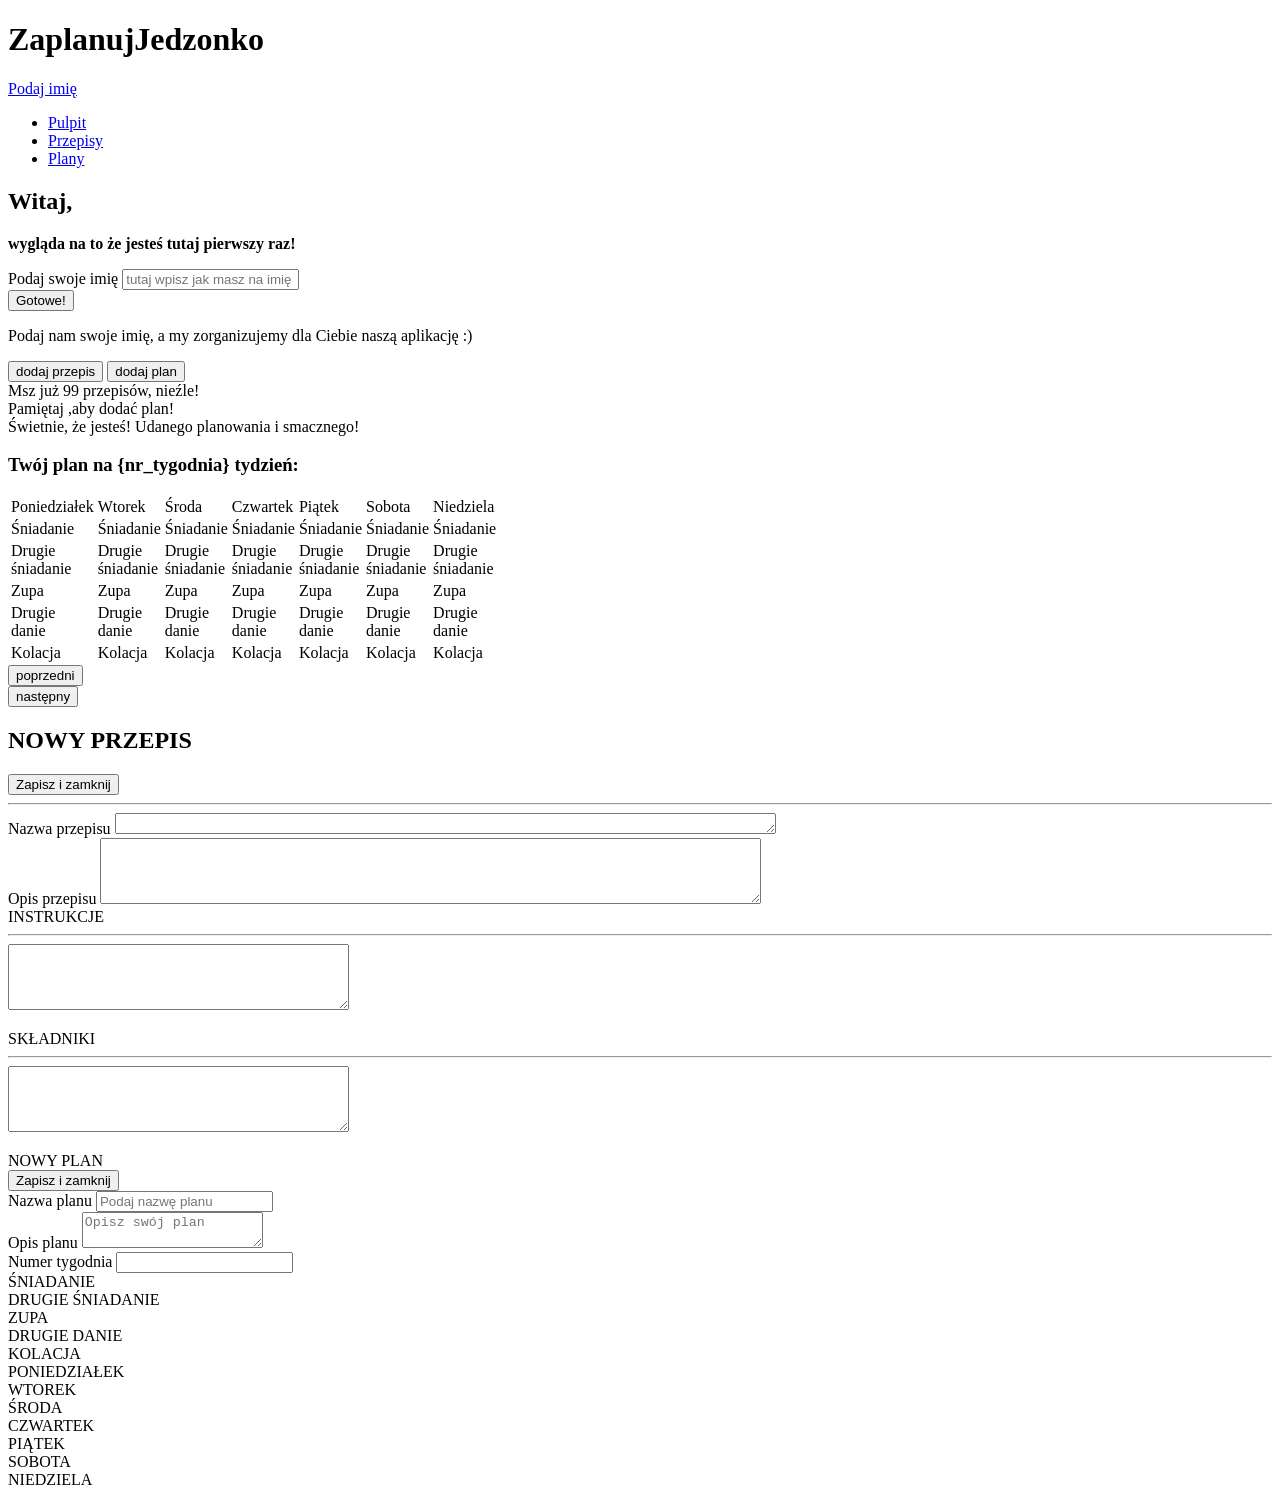
==== commit d6b13f30: "Poprawki" ====
--- a/development/app.html
+++ b/development/app.html
@@ -54,38 +54,49 @@
                 </div>
             </div>
             <!--  ===== first entry screen end  =====  -->
-
-            <div class="container__widget__notification">
-                <div class="first__notification__info">
+            <!--  ===== DASHBOARD SCREEN START  =====  -->
+            <div class="main__screen main__screen--dashboard" id="dashboard">
+                <div class="buttons-widgets-container">
+                    <button class="btn__add__recipe">
+                        <span class="btn__icon__plus"></span>
+                        <span class="btn__name__przepis">dodaj przepis</span>
+                    </button>
+                    <button class="btn__add__recipe">
+                        <span class="btn__icon__plus"></span>
+                        <span class="btn__name__plan">dodaj plan</span>
+                    </button>
+                    <div class="container__widget__notification">
+                        <div class="first__notification__info">
                     <span class="first__icon">
                         <i class="fas fa-info-circle"></i>
                     </span>
-                    <span class="first__txt__recpie">Msz już 99 przepisów, nieźle!</span>
-                    <span class="first_close_info">
+                            <span class="first__txt__recpie">Msz już 99 przepisów, nieźle!</span>
+                            <span class="first_close_info">
                         <i class="fas fa-window-close"></i>
                     </span>
-                </div>
-                <div class="second__notification__plan">
+                        </div>
+                        <div class="second__notification__plan">
                     <span class="second__icon">
                         <i class="fas fa-exclamation-circle"></i>
                     </span>
-                    <span class="second__txt__plan">Pamiętaj ,aby dodać plan!</span>
-                    <span class="second__close__plan">
+                            <span class="second__txt__plan">Pamiętaj ,aby dodać plan!</span>
+                            <span class="second__close__plan">
                         <i class="fas fa-window-close"></i>
                      </span>
-                </div>
-                <div class="third__notification__presence">
+                        </div>
+                        <div class="third__notification__presence">
                     <span class="third__icon">
                         <i class="fas fa-check-square"></i>
                     </span>
-                    <span class="third__txt__presence">Świetnie, że jesteś! Udanego planowania i smacznego!</span>
-                    <span class="third_close_presence">
+                            <span class="third__txt__presence">Świetnie, że jesteś! Udanego planowania i smacznego!</span>
+                            <span class="third_close_presence">
                         <i class="fas fa-window-close"></i>
                     </span>
-                </div>
-            </div>
-            <!--  ===== DASHBOARD SCREEN START  =====  -->
-            <div class="main__screen main__screen--dashboard" id="dashboard">
+                        </div>
+                    </div>
+
+                </div>
+
                 <div class="week__plan__container">
                     <div class="week__plan__header">
                         <h3>Twój plan na {nr_tygodnia} tydzień:</h3>
@@ -188,41 +199,41 @@
                 </div>
                 <hr>
                 <form>
-                        
-                    <div class="main__recipes-info"> 
-                        <label>Nazwa przepisu</label>                  
-                        <textarea name="name" 
-                        id="main__recipes-text-name" cols="80" rows="1" ></textarea>
-                            <br>
-                            <label>Opis przepisu</label>
-                            
-                            <textarea name="description"
-                        id="main__recipes-txt-discription" cols="80" rows="4"></textarea> 
-                              
+
+                    <div class="main__recipes-info">
+                        <label>Nazwa przepisu</label>
+                        <textarea name="name"
+                                  id="main__recipes-text-name" cols="80" rows="1"></textarea>
+                        <br>
+                        <label>Opis przepisu</label>
+
+                        <textarea name="description"
+                                  id="main__recipes-txt-discription" cols="80" rows="4"></textarea>
+
                     </div>
                     <div class="main__recipes-lists">
-                           
+
                         <div class="main__recipes_add">
                             <label>INSTRUKCJE</label>
-                            <hr> 
-                            
-                            <textarea name="instruction" id="main__recipes-instruction" cols="40" rows="4" ></textarea>
+                            <hr>
+
+                            <textarea name="instruction" id="main__recipes-instruction" cols="40" rows="4"></textarea>
                             <i class="fas fa-plus-square  fa-plus-instruction"></i>
                             <ol class="main__screen_order-list">
-                                                        
+
                             </ol>
                         </div>
-                        
+
                         <div class="main__recipes_add">
                             <label>SKŁADNIKI</label>
                             <hr>
-                            <textarea name="components" id="main__recipes-component" cols="40" rows="4" ></textarea>
+                            <textarea name="components" id="main__recipes-component" cols="40" rows="4"></textarea>
                             <i class="fas fa-plus-square fa-plus-component"></i>
                             <ul class="main__screen_unorder-list">
-                                                                
-                            </ul>                           
-                        </div>
-                            
+
+                            </ul>
+                        </div>
+
                     </div>
                 </form>
             </div>
@@ -241,7 +252,7 @@
                             <input type="text" id="schedName" name="schedName" placeholder="Podaj nazwę planu">
                         </div>
                         <div class="input-wrapper">
-                            <label for="schedDecsription">Opis planu</label>
+                            <label for="schedDescription">Opis planu</label>
                             <textarea id="schedDescription" name="schedDecsription"
                                       placeholder="Opisz swój plan"></textarea>
                         </div>
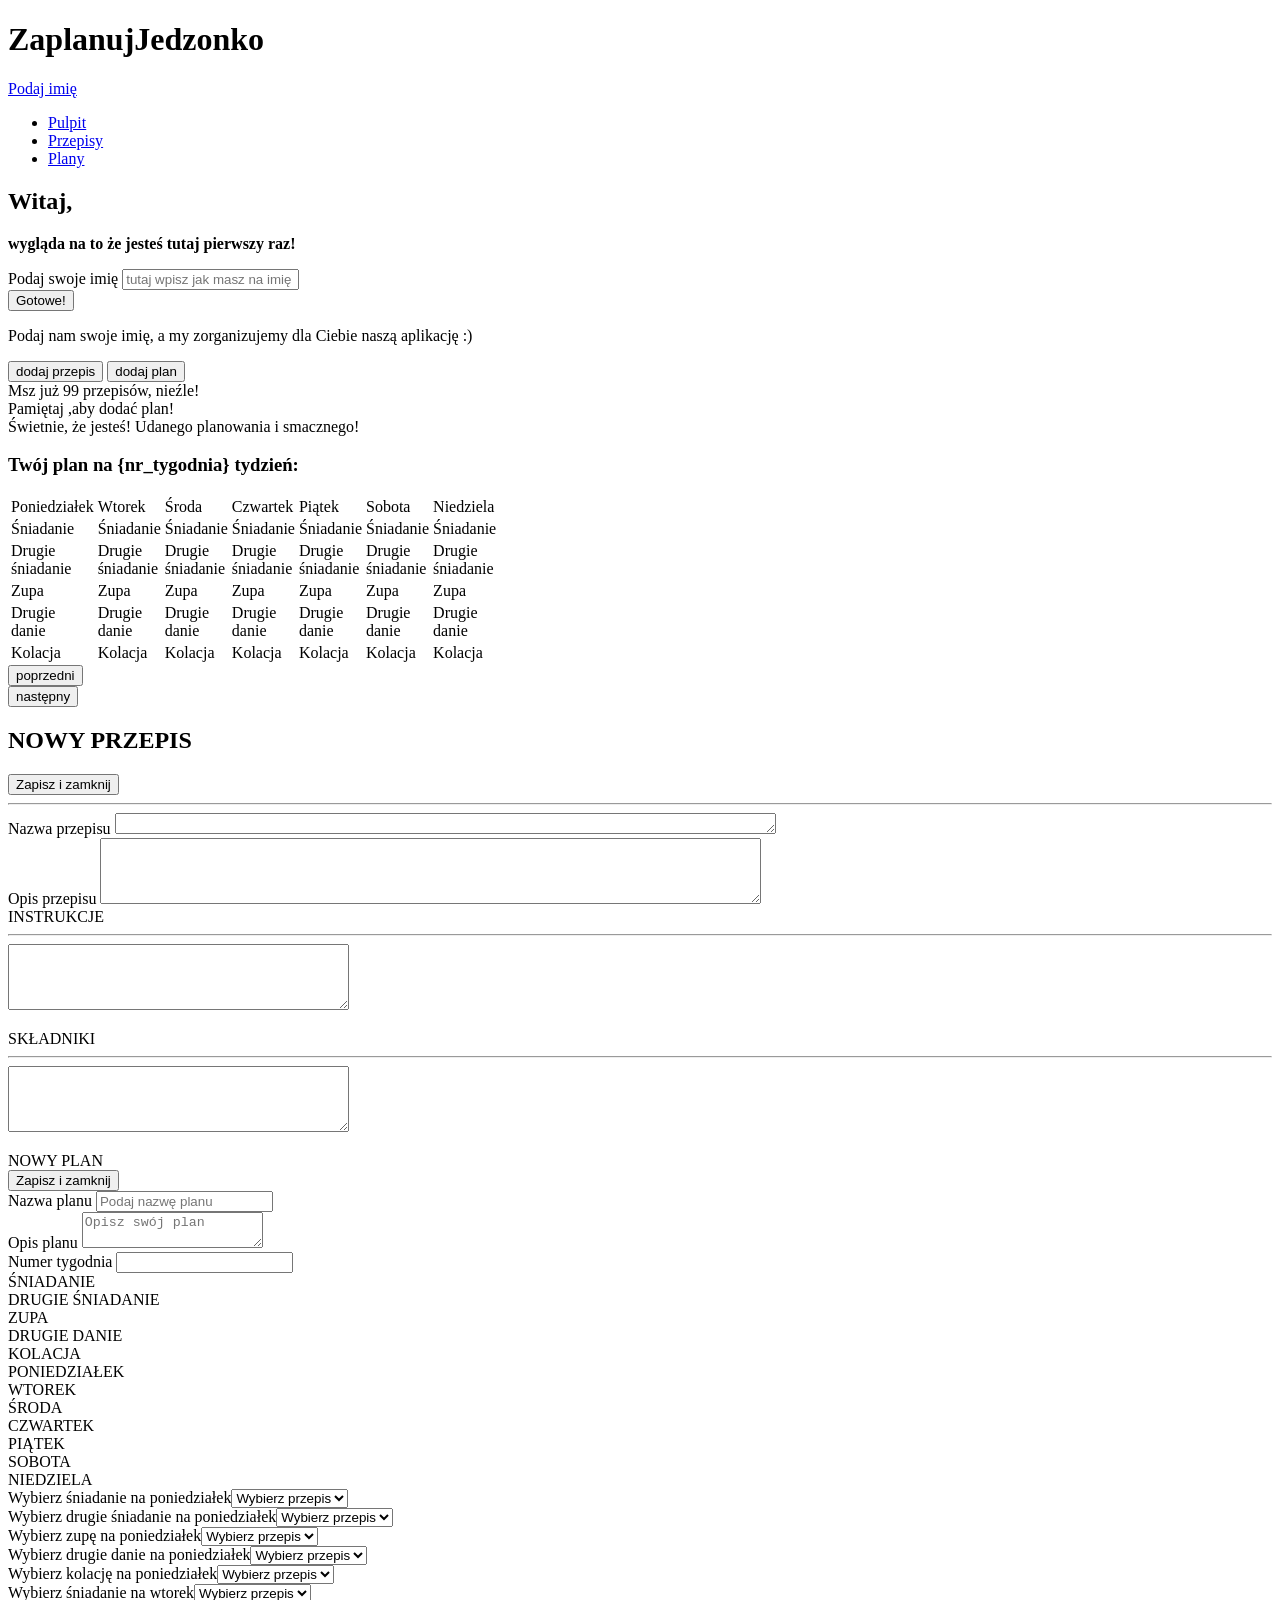
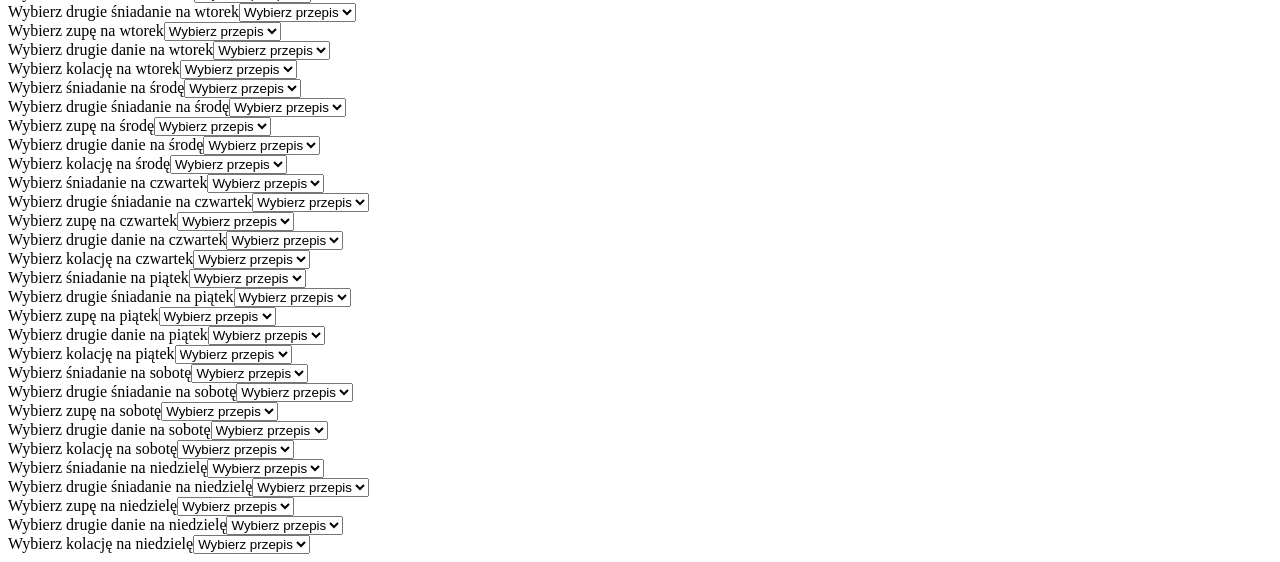
==== commit 0840d1dc: "full" ====
--- a/development/app.html
+++ b/development/app.html
@@ -19,24 +19,24 @@
             <i class="fas fa-user-circle"></i>
         </div>
     </header>
-    <nav class="app-nav">
-        <ul class="app-nav__list">
-            <li class="app-nav__item">
-                <a href="app.html" class="app-nav__link app-nav__link--active">Pulpit</a>
-            </li>
-            <li class="app-nav__item">
-                <a href="recipes.html" class="app-nav__link">Przepisy</a>
-            </li>
-            <li class="app-nav__item">
-                <a href="schedules.html" class="app-nav__link">Plany</a>
-            </li>
-        </ul>
-    </nav>
-    <!--
-    ################################################################
-    ############ TU SIĘ ZACZYNA GLOWNY EKRAN APLIKACJI #############
-    ################################################################
-    -->
+        <nav class="app-nav">
+            <ul class="app-nav__list">
+                <li class="app-nav__item">
+                    <a href="app.html" class="app-nav__link app-nav__link--active">Pulpit</a>
+                </li>
+                <li class="app-nav__item">
+                    <a href="recipes.html" class="app-nav__link">Przepisy</a>
+                </li>
+                <li class="app-nav__item">
+                    <a href="schedules.html" class="app-nav__link">Plany</a>
+                </li>
+            </ul>
+        </nav>
+<!--
+################################################################
+############ TU SIĘ ZACZYNA GLOWNY EKRAN APLIKACJI #############
+################################################################
+-->
     <main class="app-main">
         <div class="main-container">
             <!--  ===== FIRST ENTRY SCREEN START  =====  -->
@@ -57,11 +57,11 @@
             <!--  ===== DASHBOARD SCREEN START  =====  -->
             <div class="main__screen main__screen--dashboard" id="dashboard">
                 <div class="buttons-widgets-container">
-                    <button class="btn__add__recipe">
+                    <button class="btn__add__recipe" data-screen-id="addRecipe" id="XXX">
                         <span class="btn__icon__plus"></span>
                         <span class="btn__name__przepis">dodaj przepis</span>
                     </button>
-                    <button class="btn__add__recipe">
+                    <button class="btn__add__recipe" data-screen-id="addSchedule" id="YYY">
                         <span class="btn__icon__plus"></span>
                         <span class="btn__name__plan">dodaj plan</span>
                     </button>
@@ -197,43 +197,43 @@
                     <h2 class="main__recipes-h2">NOWY PRZEPIS</h2>
                     <button class="main__recipes-button">Zapisz i zamknij</button>
                 </div>
-                <hr>
+                    <hr>
                 <form>
-
-                    <div class="main__recipes-info">
-                        <label>Nazwa przepisu</label>
-                        <textarea name="name"
-                                  id="main__recipes-text-name" cols="80" rows="1"></textarea>
-                        <br>
-                        <label>Opis przepisu</label>
-
-                        <textarea name="description"
-                                  id="main__recipes-txt-discription" cols="80" rows="4"></textarea>
-
+                        
+                    <div class="main__recipes-info"> 
+                        <label>Nazwa przepisu</label>                  
+                        <textarea name="name" 
+                        id="main__recipes-text-name" cols="80" rows="1" ></textarea>
+                            <br>
+                            <label>Opis przepisu</label>
+                            
+                            <textarea name="description"
+                        id="main__recipes-txt-discription" cols="80" rows="4"></textarea> 
+                              
                     </div>
                     <div class="main__recipes-lists">
-
+                           
                         <div class="main__recipes_add">
                             <label>INSTRUKCJE</label>
-                            <hr>
-
-                            <textarea name="instruction" id="main__recipes-instruction" cols="40" rows="4"></textarea>
+                            <hr> 
+                            
+                            <textarea name="instruction" id="main__recipes-instruction" cols="40" rows="4" ></textarea>
                             <i class="fas fa-plus-square  fa-plus-instruction"></i>
                             <ol class="main__screen_order-list">
-
+                                                        
                             </ol>
                         </div>
-
+                        
                         <div class="main__recipes_add">
                             <label>SKŁADNIKI</label>
                             <hr>
-                            <textarea name="components" id="main__recipes-component" cols="40" rows="4"></textarea>
+                            <textarea name="components" id="main__recipes-component" cols="40" rows="4" ></textarea>
                             <i class="fas fa-plus-square fa-plus-component"></i>
                             <ul class="main__screen_unorder-list">
-
-                            </ul>
-                        </div>
-
+                                                                
+                            </ul>                           
+                        </div>
+                            
                     </div>
                 </form>
             </div>
